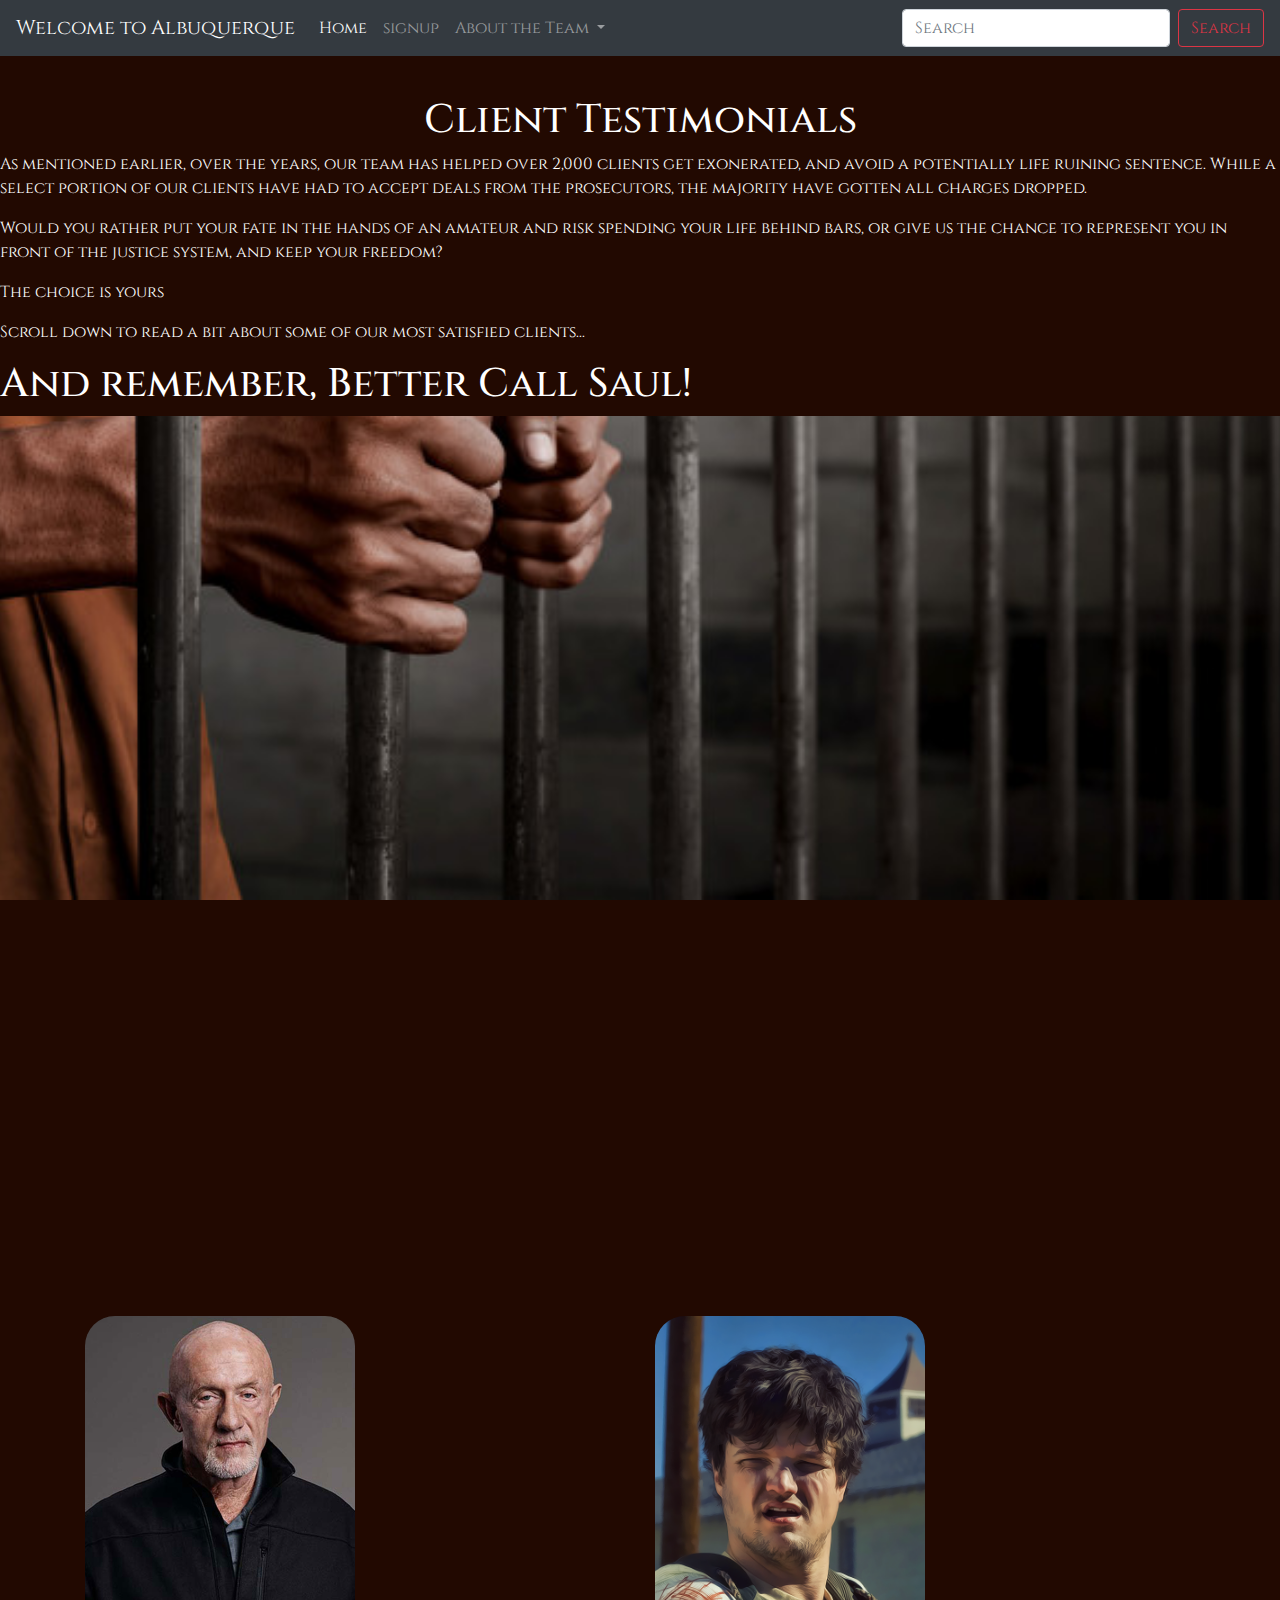
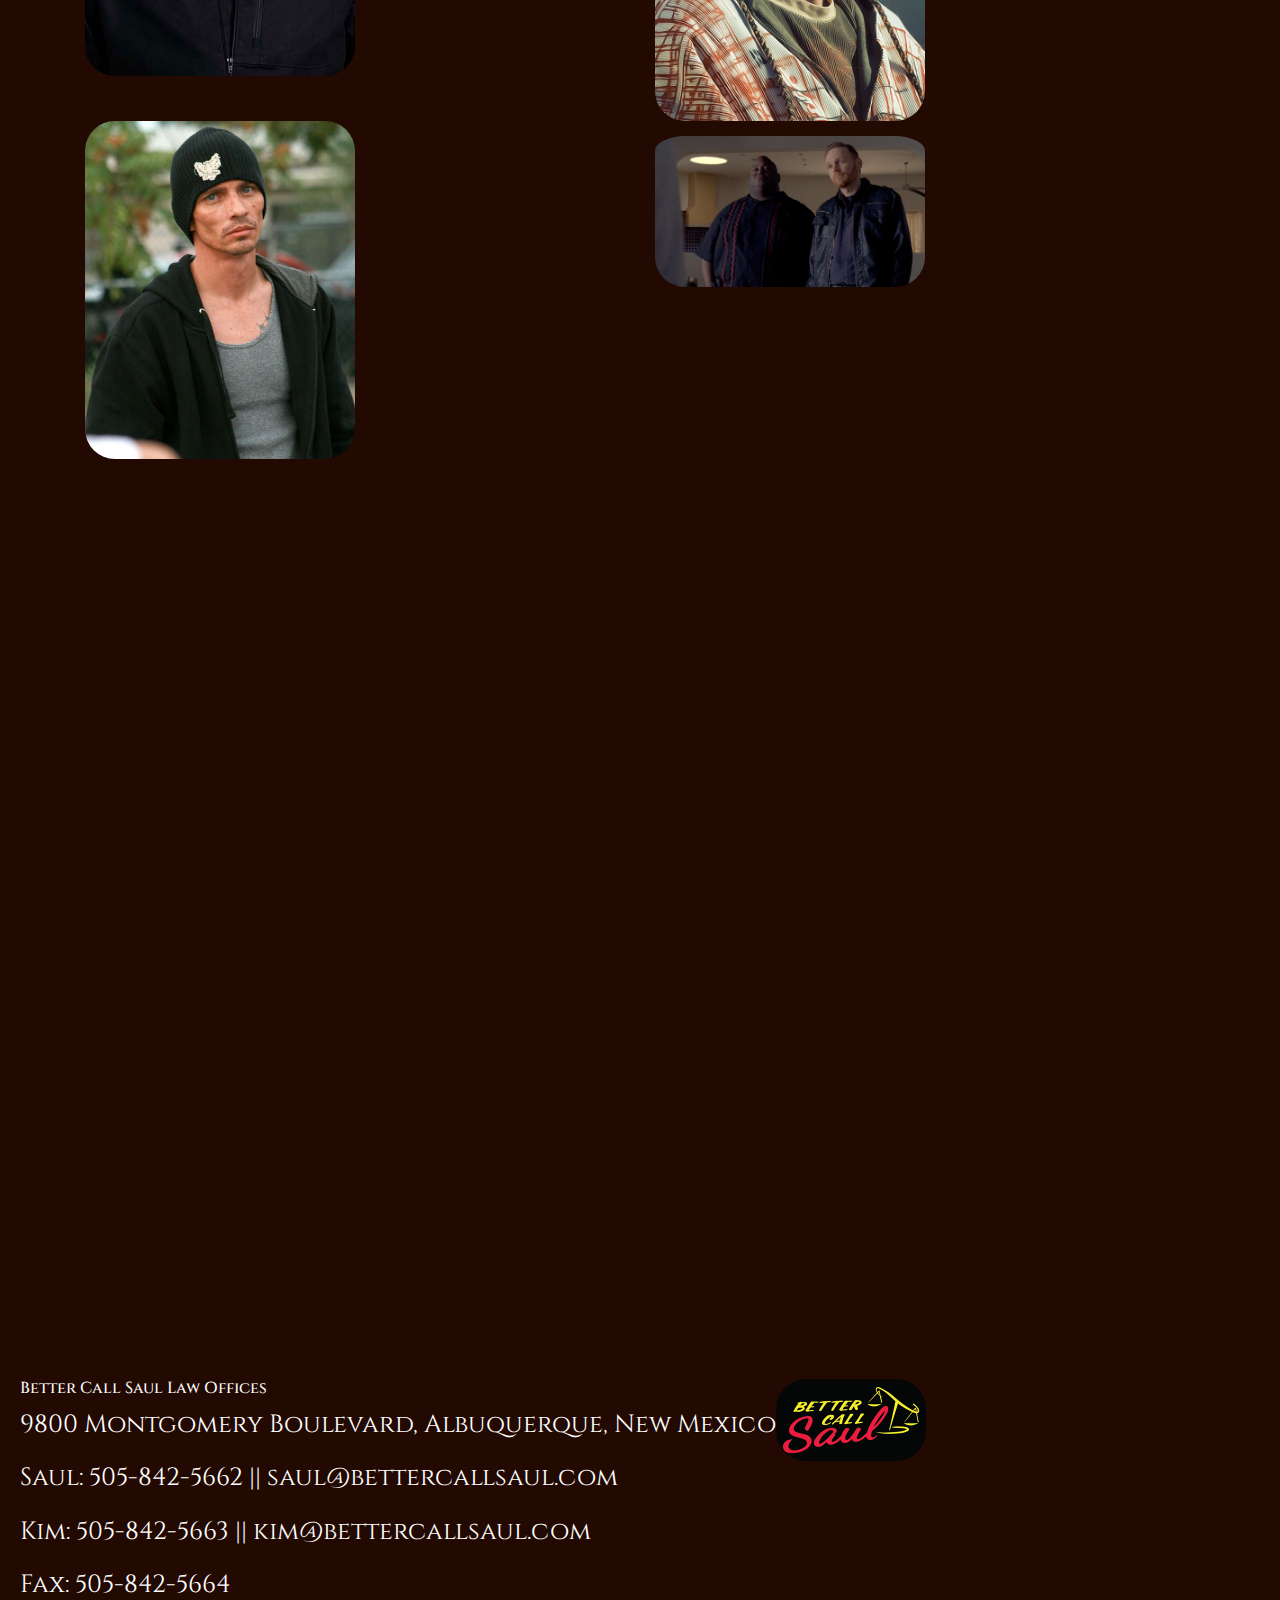
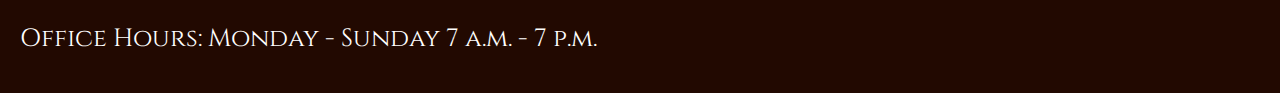
==== clients.html @ 2d77fe8d "mvp" ====
<!DOCTYPE html>
<html lang="en" dir="ltr">
  <head>
    <meta charset="utf-8">
    <title></title>
    <link href="https://fonts.googleapis.com/css?family=Cinzel" rel="stylesheet">
    <link rel="stylesheet" href="https://maxcdn.bootstrapcdn.com/bootstrap/4.0.0/css/bootstrap.min.css" integrity="sha384-Gn5384xqQ1aoWXA+058RXPxPg6fy4IWvTNh0E263XmFcJlSAwiGgFAW/dAiS6JXm" crossorigin="anonymous">
    <link rel="stylesheet" href="clients.css">
    <script type="text/javascript" src="clients.js"></script>
    <script src="https://code.jquery.com/jquery-3.2.1.slim.min.js" integrity="sha384-KJ3o2DKtIkvYIK3UENzmM7KCkRr/rE9/Qpg6aAZGJwFDMVNA/GpGFF93hXpG5KkN" crossorigin="anonymous"></script>
<script src="https://cdnjs.cloudflare.com/ajax/libs/popper.js/1.12.9/umd/popper.min.js" integrity="sha384-ApNbgh9B+Y1QKtv3Rn7W3mgPxhU9K/ScQsAP7hUibX39j7fakFPskvXusvfa0b4Q" crossorigin="anonymous"></script>
<script src="https://maxcdn.bootstrapcdn.com/bootstrap/4.0.0/js/bootstrap.min.js" integrity="sha384-JZR6Spejh4U02d8jOt6vLEHfe/JQGiRRSQQxSfFWpi1MquVdAyjUar5+76PVCmYl" crossorigin="anonymous"></script>


  </head>
  <body>
    <nav class="navbar fixed-top navbar-expand-lg navbar-dark bg-dark">
      <a class="navbar-brand" href="#">Welcome to Albuquerque</a>
      <button class="navbar-toggler" type="button" data-toggle="collapse" data-target="#navbarSupportedContent" aria-controls="navbarSupportedContent" aria-expanded="false" aria-label="Toggle navigation">
        <span class="navbar-toggler-icon"></span>
      </button>

      <div class="collapse navbar-collapse" id="navbarSupportedContent">
        <ul class="navbar-nav mr-auto">
          <li class="nav-item active">
            <a class="nav-link" href="index.html">Home <span class="sr-only">(current)</span></a>
          </li>
          <li class="nav-item">
            <a class="nav-link" href="forms.html">signup</a>
          </li>
          <li class="nav-item dropdown">
            <a class="nav-link dropdown-toggle" href="#" id="navbarDropdown" role="button" data-toggle="dropdown" aria-haspopup="true" aria-expanded="false">
              About the Team
            </a>
            <div class="dropdown-menu" aria-labelledby="navbarDropdown">
              <a class="dropdown-item" href="saul.html">Saul Goodman</a>
                            <div class="dropdown-divider"></div>
              <a class="dropdown-item" href="kim.html">Kim Wexler</a>


            </div>
          </li>

        </ul>
        <form class="form-inline my-2 my-lg-0">
          <input class="form-control mr-sm-2" type="search" placeholder="Search" aria-label="Search">
          <button class="btn btn-outline-danger my-2 my-sm-0" type="submit">Search</button>
        </form>
      </div>
    </nav>
<br><br><br><br>


<div>
  <h1 class="text-center"> Client Testimonials </h1>

    <p>
      As mentioned earlier, over the years, our team has helped over 2,000 clients get exonerated, and avoid a potentially life ruining sentence. While a select portion of our clients have had to accept deals
      from the prosecutors, the majority have gotten all charges dropped.
    </p>
    <p>
      Would you rather put your fate in the hands of an amateur and risk spending your life behind bars, or give us the chance to represent you in front of the justice system, and keep your freedom?
    </p>
    <p>
      The choice is yours
    </p>
    <p>
      Scroll down to read a bit about some of our most satisfied clients...
    </p>

    <h1>
      And remember, Better Call Saul!
      </h1>
</div>


    <div class="parallax" id="appendage"></div>

<div class="container" id="pictures">
      <div id="top"></div>
  <div class="row">

    <div class="col">
      <img src="mike.jpeg" id="mike">
    </div>
    <div class="col">
        <img src="badger.png" id="badger">
    </div>
  </div>
  <div class="row">
    <div class="col">
      <img src="pete.jpg" id="pete">
    </div>

    <div class="col">

        <img src="huell.png" id="huell">
    </div>
  </div>
  <div id="bottom"></div>

</div>









    <div class="parallax2"></div>



    <footer>
    <div class="container-fluid ">



      <div class="row">
        <div class="col6">
      <h6 id="contact-us"> Better Call Saul Law Offices
      </h6>
      <p>9800 Montgomery Boulevard, Albuquerque, New Mexico
      </p>
      <p>Saul: 505-842-5662 || saul@bettercallsaul.com
      </p>
      <p>Kim: 505-842-5663 || kim@bettercallsaul.com
      </p>
      <p>Fax: 505-842-5664
      </p>
      <p>Office Hours: Monday - Sunday 7 a.m. - 7 p.m.
      </p>
      </div>

      <div class="col6">
        <img src="bcs.png">
      </div>
    </div>

    </div>
    </footer>
  </body>
</html>
---- clients.css ----
.parallax {
  /* The image used */

background-image: url("prison.jpg");
/* Full height */
height: 100%;

/* Create the parallax scrolling effect */
background-attachment: fixed;
background-position: center;
background-repeat: no-repeat;
background-size: cover;
}
.parallax2 {
  /* The image used */

background-image: url("freedom.jpg");
/* Full height */
height: 100%;

/* Create the parallax scrolling effect */
background-attachment: fixed;
background-position: center;
background-repeat: no-repeat;
background-size: cover;
}
.parallax3 {
  /* The image used */

background-image: url("lobby.jpg");
/* Full height */
height: 100%;

/* Create the parallax scrolling effect */
background-attachment: fixed;
background-position: center;
background-repeat: no-repeat;
background-size: cover;
}

img{
  width: 50%;
  border-radius: 30px
}

html{
  height:100%;
}

body{
  height: 100%;
  background-color: #220901;
  font-family: 'Cinzel', serif;
  color:white;
}

#pictures{

  color: white;
}

#huell{
  padding-top: 15px
}

footer{
  padding: 20px;
  font-size: 25px;
  color: white;
}
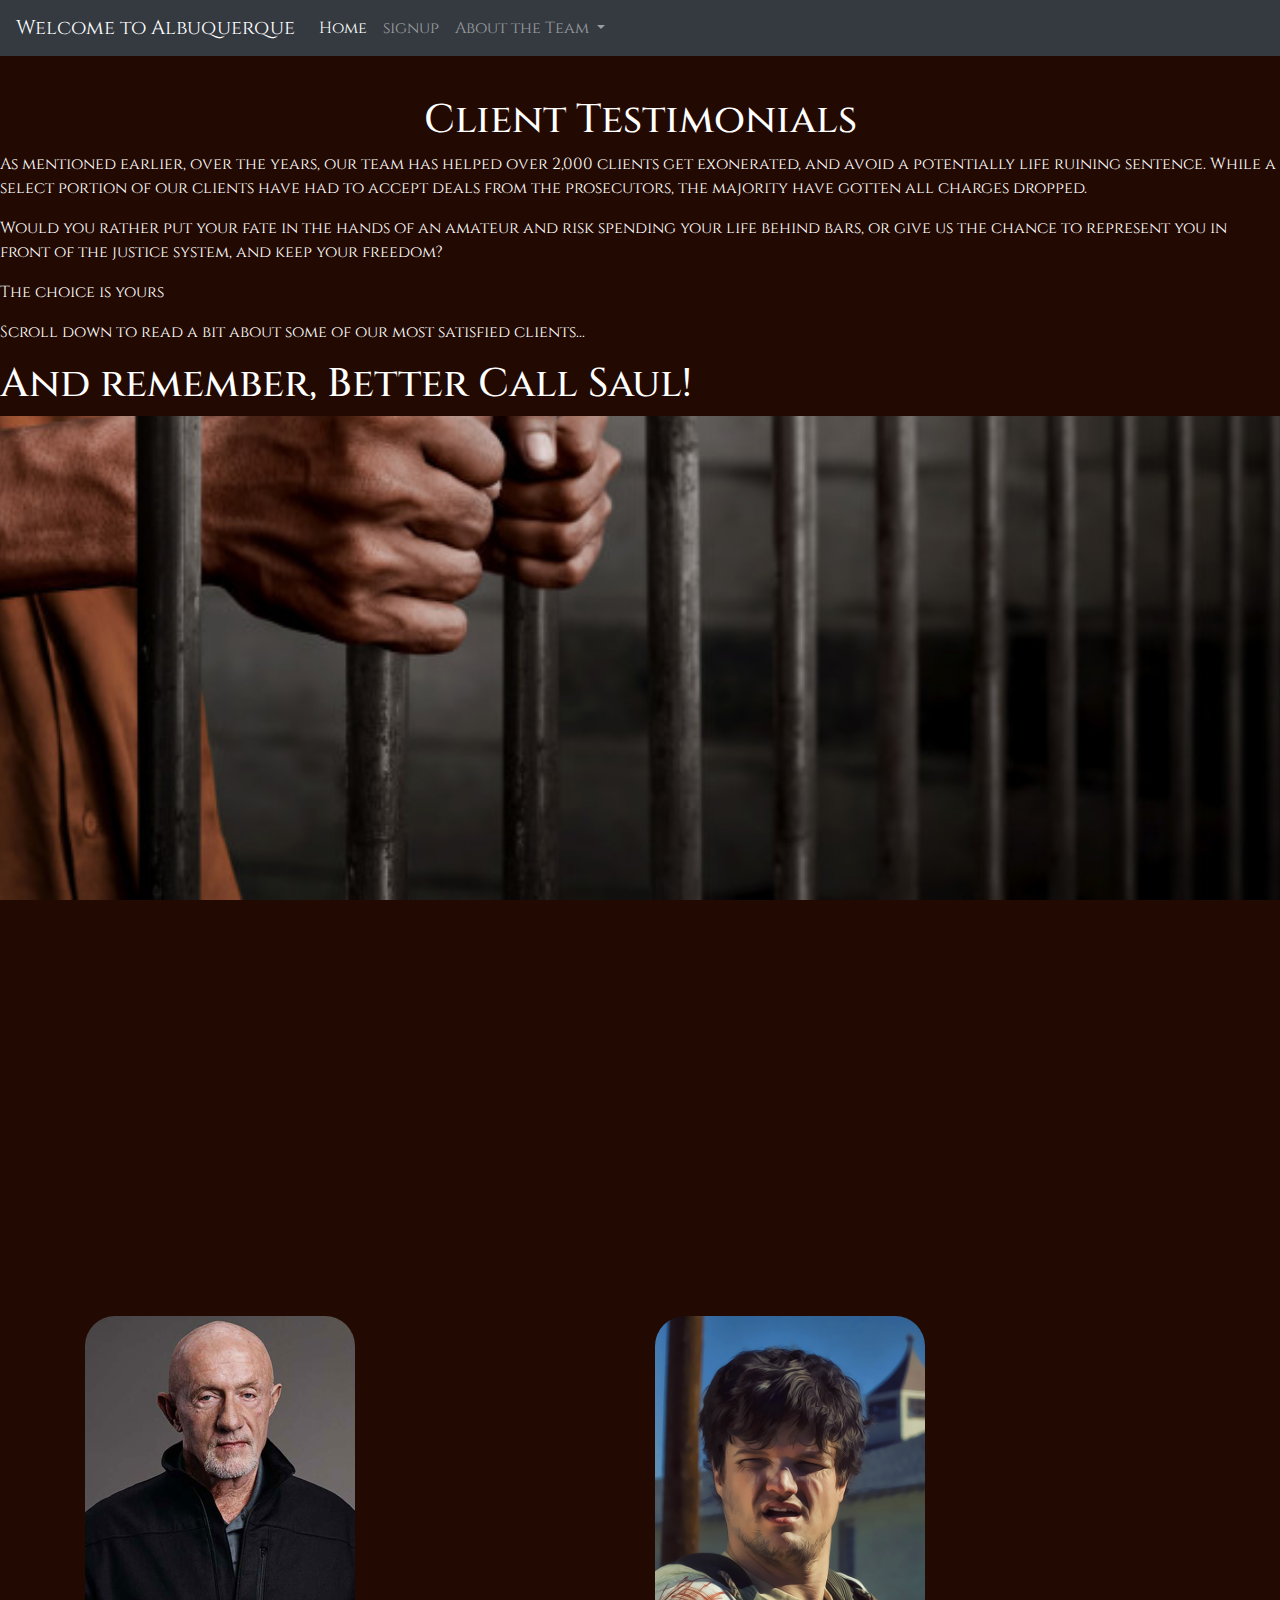
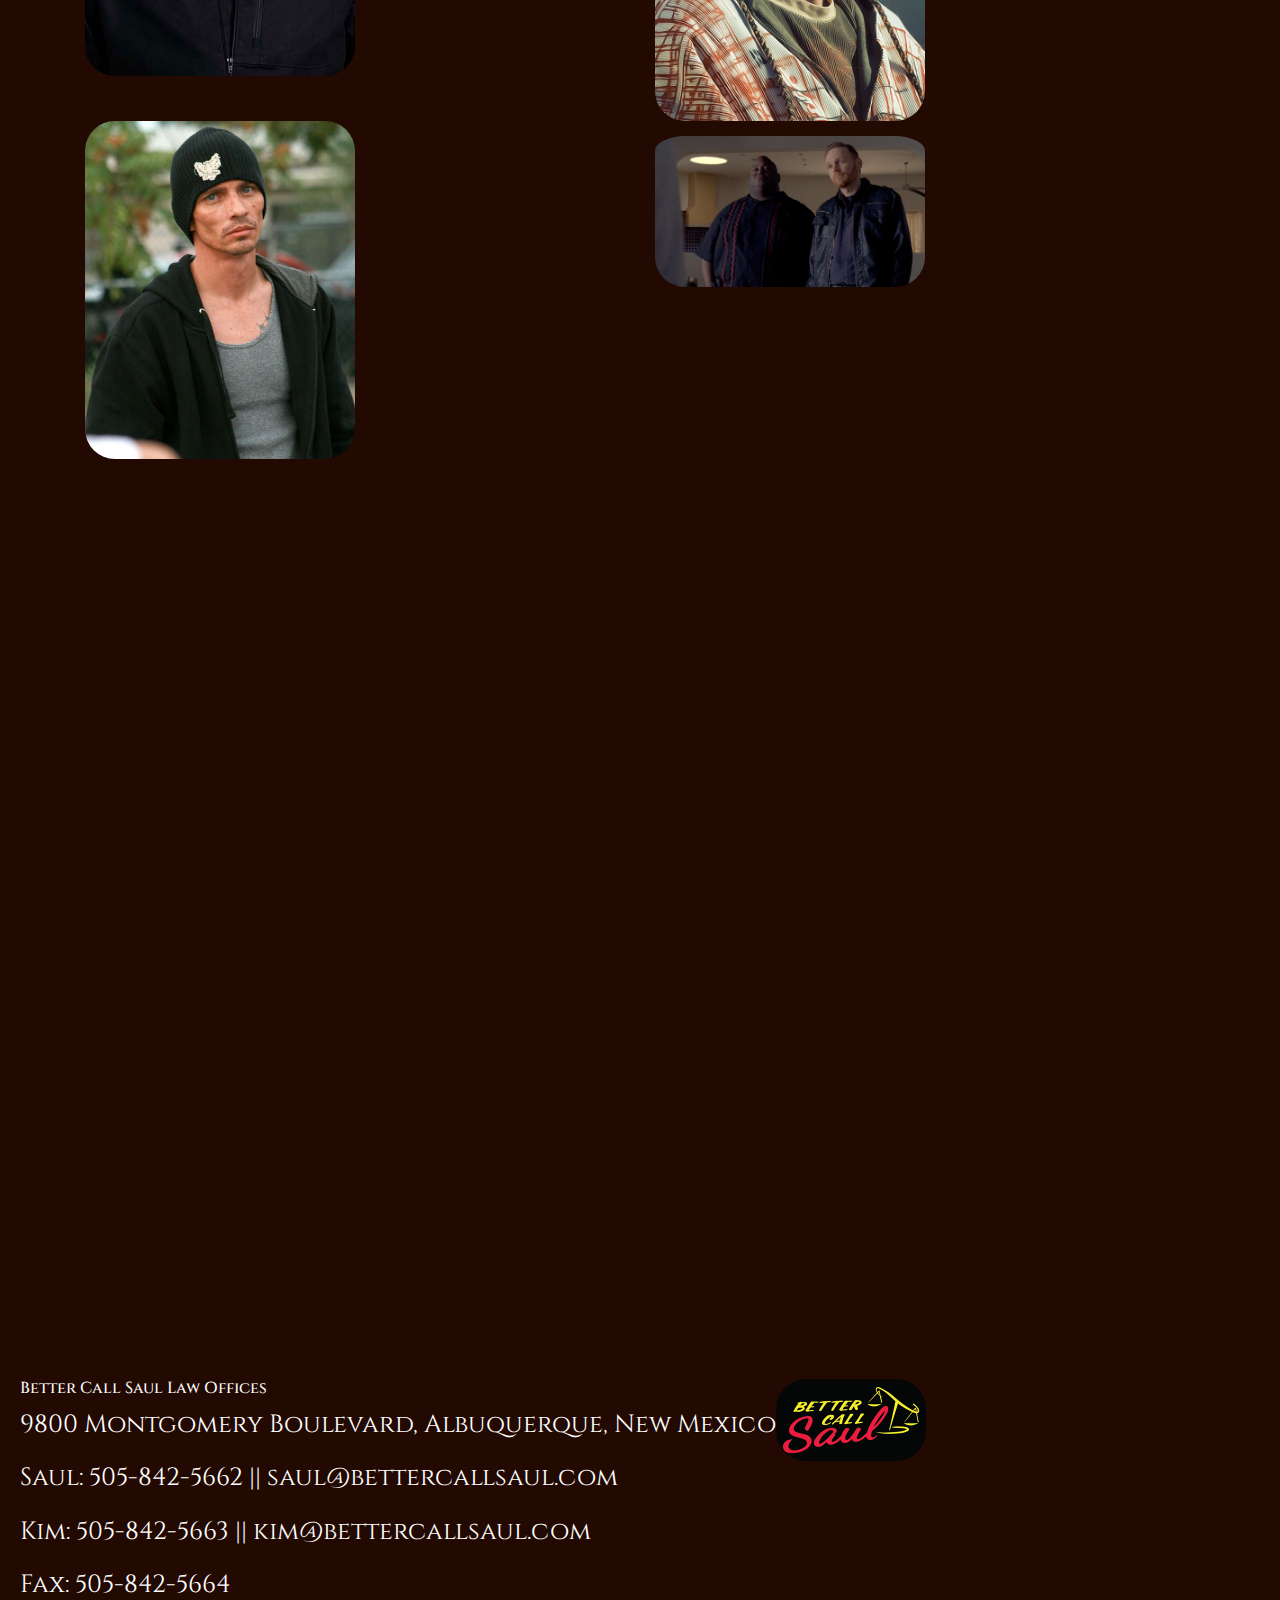
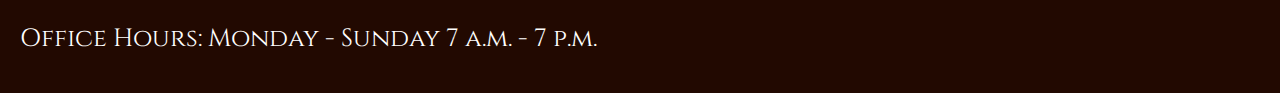
==== commit ba1f808f: "removed unnecessary features" ====
--- a/clients.html
+++ b/clients.html
@@ -42,10 +42,7 @@
           </li>
 
         </ul>
-        <form class="form-inline my-2 my-lg-0">
-          <input class="form-control mr-sm-2" type="search" placeholder="Search" aria-label="Search">
-          <button class="btn btn-outline-danger my-2 my-sm-0" type="submit">Search</button>
-        </form>
+
       </div>
     </nav>
 <br><br><br><br>
